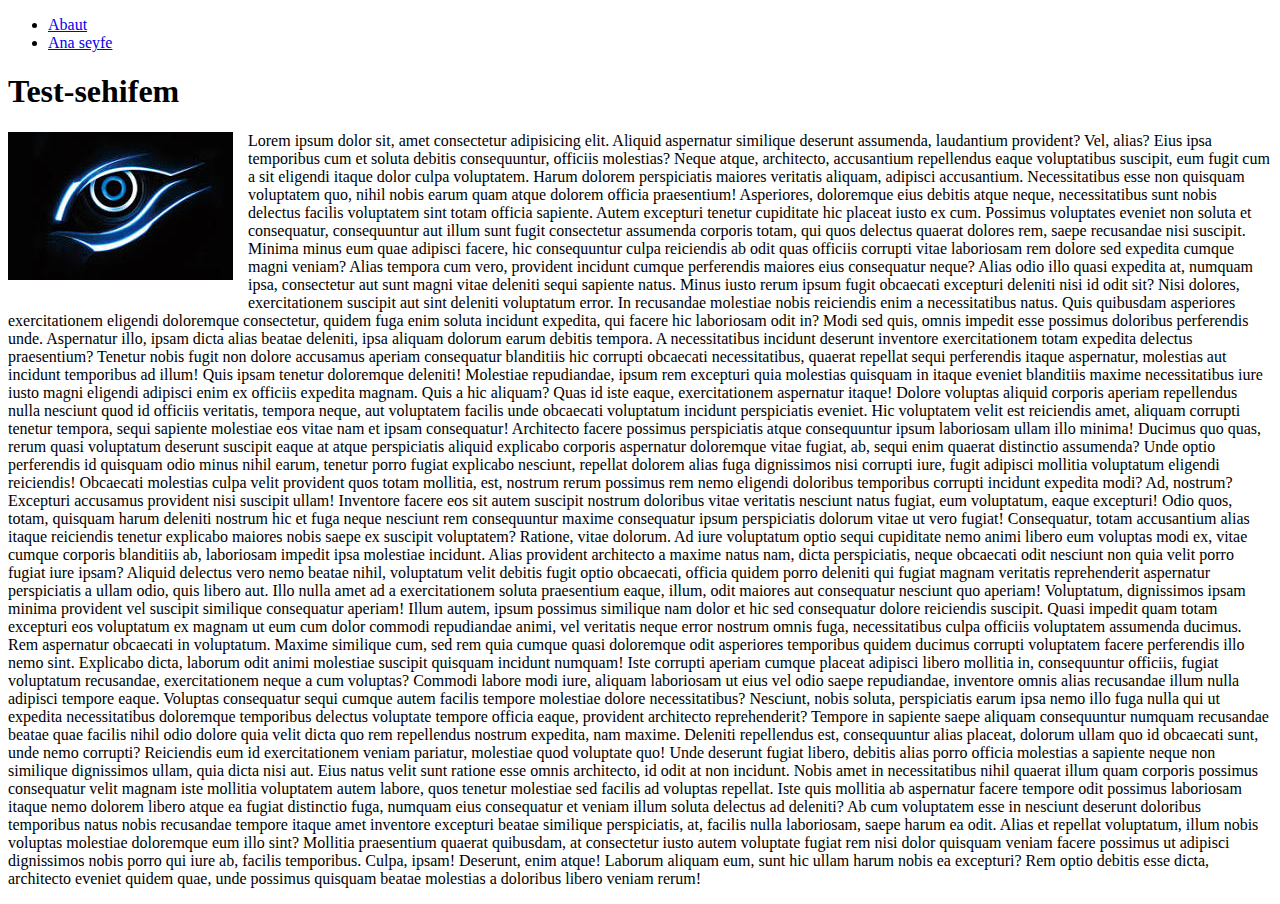
==== index.html @ 8fb22ca0 "test sehife v-1" ====
<!DOCTYPE html>
<html lang="en">
<head>
    <meta charset="UTF-8">
    <meta name="viewport" content="width=device-width, initial-scale=1.0">
    <link rel="stylesheet" href="index.css">
    <title>Test-sehifem</title>
</head>
<body>
    <header>
        <nav>
            <ul>
                <li>
                    <a href="abaut.html">Abaut</a>
                </li>
                <li>
                    <a href="index.html">Ana seyfe</a>
                </li>
            </ul>
        </nav>
    </header>
    <h1>Test-sehifem</h1>
        <p class="p">
            <img  src="treding.jpg" >Lorem ipsum dolor sit, amet consectetur adipisicing elit. Aliquid aspernatur similique deserunt assumenda, laudantium provident? Vel, alias? Eius ipsa temporibus cum et soluta debitis consequuntur, officiis molestias? Neque atque, architecto, accusantium repellendus eaque voluptatibus suscipit, eum fugit cum a sit eligendi itaque dolor culpa voluptatem. Harum dolorem perspiciatis maiores veritatis aliquam, adipisci accusantium. Necessitatibus esse non quisquam voluptatem quo, nihil nobis earum quam atque dolorem officia praesentium! Asperiores, doloremque eius debitis atque neque, necessitatibus sunt nobis delectus facilis voluptatem sint totam officia sapiente. Autem excepturi tenetur cupiditate hic placeat iusto ex cum. Possimus voluptates eveniet non soluta et consequatur, consequuntur aut illum sunt fugit consectetur assumenda corporis totam, qui quos delectus quaerat dolores rem, saepe recusandae nisi suscipit. Minima minus eum quae adipisci facere, hic consequuntur culpa reiciendis ab odit quas officiis corrupti vitae laboriosam rem dolore sed expedita cumque magni veniam? Alias tempora cum vero, provident incidunt cumque perferendis maiores eius consequatur neque? Alias odio illo quasi expedita at, numquam ipsa, consectetur aut sunt magni vitae deleniti sequi sapiente natus. Minus iusto rerum ipsum fugit obcaecati excepturi deleniti nisi id odit sit? Nisi dolores, exercitationem suscipit aut sint deleniti voluptatum error. In recusandae molestiae nobis reiciendis enim a necessitatibus natus. Quis quibusdam asperiores exercitationem eligendi doloremque consectetur, quidem fuga enim soluta incidunt expedita, qui facere hic laboriosam odit in? Modi sed quis, omnis impedit esse possimus doloribus perferendis unde. Aspernatur illo, ipsam dicta alias beatae deleniti, ipsa aliquam dolorum earum debitis tempora. A necessitatibus incidunt deserunt inventore exercitationem totam expedita delectus praesentium? Tenetur nobis fugit non dolore accusamus aperiam consequatur blanditiis hic corrupti obcaecati necessitatibus, quaerat repellat sequi perferendis itaque aspernatur, molestias aut incidunt temporibus ad illum! Quis ipsam tenetur doloremque deleniti! Molestiae repudiandae, ipsum rem excepturi quia molestias quisquam in itaque eveniet blanditiis maxime necessitatibus iure iusto magni eligendi adipisci enim ex officiis expedita magnam. Quis a hic aliquam? Quas id iste eaque, exercitationem aspernatur itaque! Dolore voluptas aliquid corporis aperiam repellendus nulla nesciunt quod id officiis veritatis, tempora neque, aut voluptatem facilis unde obcaecati voluptatum incidunt perspiciatis eveniet. Hic voluptatem velit est reiciendis amet, aliquam corrupti tenetur tempora, sequi sapiente molestiae eos vitae nam et ipsam consequatur! Architecto facere possimus perspiciatis atque consequuntur ipsum laboriosam ullam illo minima! Ducimus quo quas, rerum quasi voluptatum deserunt suscipit eaque at atque perspiciatis aliquid explicabo corporis aspernatur doloremque vitae fugiat, ab, sequi enim quaerat distinctio assumenda? Unde optio perferendis id quisquam odio minus nihil earum, tenetur porro fugiat explicabo nesciunt, repellat dolorem alias fuga dignissimos nisi corrupti iure, fugit adipisci mollitia voluptatum eligendi reiciendis! Obcaecati molestias culpa velit provident quos totam mollitia, est, nostrum rerum possimus rem nemo eligendi doloribus temporibus corrupti incidunt expedita modi? Ad, nostrum? Excepturi accusamus provident nisi suscipit ullam! Inventore facere eos sit autem suscipit nostrum doloribus vitae veritatis nesciunt natus fugiat, eum voluptatum, eaque excepturi! Odio quos, totam, quisquam harum deleniti nostrum hic et fuga neque nesciunt rem consequuntur maxime consequatur ipsum perspiciatis dolorum vitae ut vero fugiat! Consequatur, totam accusantium alias itaque reiciendis tenetur explicabo maiores nobis saepe ex suscipit voluptatem? Ratione, vitae dolorum. Ad iure voluptatum optio sequi cupiditate nemo animi libero eum voluptas modi ex, vitae cumque corporis blanditiis ab, laboriosam impedit ipsa molestiae incidunt. Alias provident architecto a maxime natus nam, dicta perspiciatis, neque obcaecati odit nesciunt non quia velit porro fugiat iure ipsam? Aliquid delectus vero nemo beatae nihil, voluptatum velit debitis fugit optio obcaecati, officia quidem porro deleniti qui fugiat magnam veritatis reprehenderit aspernatur perspiciatis a ullam odio, quis libero aut. Illo nulla amet ad a exercitationem soluta praesentium eaque, illum, odit maiores aut consequatur nesciunt quo aperiam! Voluptatum, dignissimos ipsam minima provident vel suscipit similique consequatur aperiam! Illum autem, ipsum possimus similique nam dolor et hic sed consequatur dolore reiciendis suscipit. Quasi impedit quam totam excepturi eos voluptatum ex magnam ut eum cum dolor commodi repudiandae animi, vel veritatis neque error nostrum omnis fuga, necessitatibus culpa officiis voluptatem assumenda ducimus. Rem aspernatur obcaecati in voluptatum. Maxime similique cum, sed rem quia cumque quasi doloremque odit asperiores temporibus quidem ducimus corrupti voluptatem facere perferendis illo nemo sint. Explicabo dicta, laborum odit animi molestiae suscipit quisquam incidunt numquam! Iste corrupti aperiam cumque placeat adipisci libero mollitia in, consequuntur officiis, fugiat voluptatum recusandae, exercitationem neque a cum voluptas? Commodi labore modi iure, aliquam laboriosam ut eius vel odio saepe repudiandae, inventore omnis alias recusandae illum nulla adipisci tempore eaque. Voluptas consequatur sequi cumque autem facilis tempore molestiae dolore necessitatibus? Nesciunt, nobis soluta, perspiciatis earum ipsa nemo illo fuga nulla qui ut expedita necessitatibus doloremque temporibus delectus voluptate tempore officia eaque, provident architecto reprehenderit? Tempore in sapiente saepe aliquam consequuntur numquam recusandae beatae quae facilis nihil odio dolore quia velit dicta quo rem repellendus nostrum expedita, nam maxime. Deleniti repellendus est, consequuntur alias placeat, dolorum ullam quo id obcaecati sunt, unde nemo corrupti? Reiciendis eum id exercitationem veniam pariatur, molestiae quod voluptate quo! Unde deserunt fugiat libero, debitis alias porro officia molestias a sapiente neque non similique dignissimos ullam, quia dicta nisi aut. Eius natus velit sunt ratione esse omnis architecto, id odit at non incidunt. Nobis amet in necessitatibus nihil quaerat illum quam corporis possimus consequatur velit magnam iste mollitia voluptatem autem labore, quos tenetur molestiae sed facilis ad voluptas repellat. Iste quis mollitia ab aspernatur facere tempore odit possimus laboriosam itaque nemo dolorem libero atque ea fugiat distinctio fuga, numquam eius consequatur et veniam illum soluta delectus ad deleniti? Ab cum voluptatem esse in nesciunt deserunt doloribus temporibus natus nobis recusandae tempore itaque amet inventore excepturi beatae similique perspiciatis, at, facilis nulla laboriosam, saepe harum ea odit. Alias et repellat voluptatum, illum nobis voluptas molestiae doloremque eum illo sint? Mollitia praesentium quaerat quibusdam, at consectetur iusto autem voluptate fugiat rem nisi dolor quisquam veniam facere possimus ut adipisci dignissimos nobis porro qui iure ab, facilis temporibus. Culpa, ipsam! Deserunt, enim atque! Laborum aliquam eum, sunt hic ullam harum nobis ea excepturi? Rem optio debitis esse dicta, architecto eveniet quidem quae, unde possimus quisquam beatae molestias a doloribus libero veniam rerum!<p>

    
</body>
</html>
---- index.css ----
.p img{
    float: left;
    margin-right: 15px;
    margin-bottom: 15px;
}
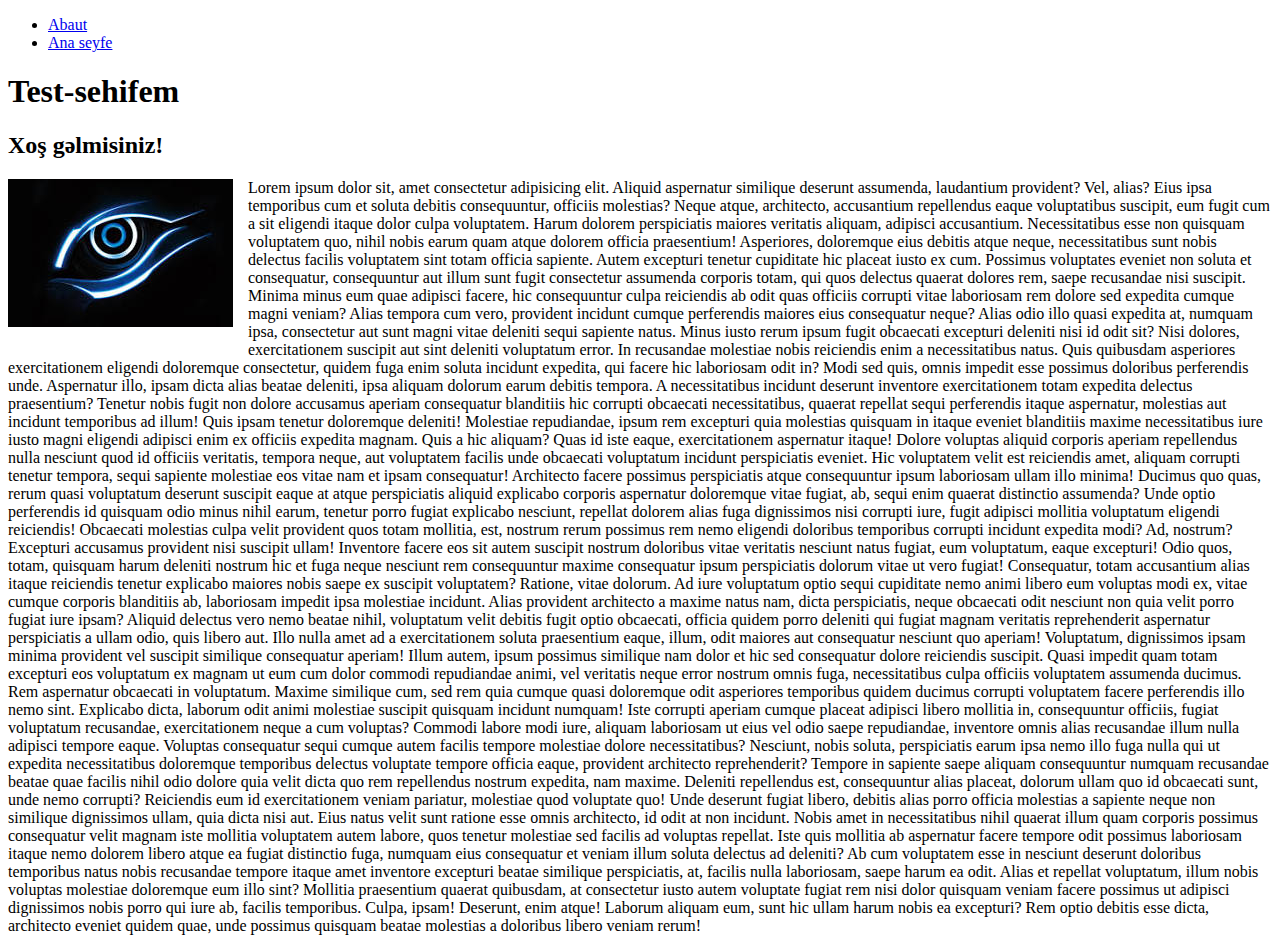
==== commit 9e54a62c: "ahdjh" ====
--- a/index.html
+++ b/index.html
@@ -20,6 +20,7 @@
         </nav>
     </header>
     <h1>Test-sehifem</h1>
+    <h2>Xoş gəlmisiniz!</h2>
         <p class="p">
             <img  src="treding.jpg" >Lorem ipsum dolor sit, amet consectetur adipisicing elit. Aliquid aspernatur similique deserunt assumenda, laudantium provident? Vel, alias? Eius ipsa temporibus cum et soluta debitis consequuntur, officiis molestias? Neque atque, architecto, accusantium repellendus eaque voluptatibus suscipit, eum fugit cum a sit eligendi itaque dolor culpa voluptatem. Harum dolorem perspiciatis maiores veritatis aliquam, adipisci accusantium. Necessitatibus esse non quisquam voluptatem quo, nihil nobis earum quam atque dolorem officia praesentium! Asperiores, doloremque eius debitis atque neque, necessitatibus sunt nobis delectus facilis voluptatem sint totam officia sapiente. Autem excepturi tenetur cupiditate hic placeat iusto ex cum. Possimus voluptates eveniet non soluta et consequatur, consequuntur aut illum sunt fugit consectetur assumenda corporis totam, qui quos delectus quaerat dolores rem, saepe recusandae nisi suscipit. Minima minus eum quae adipisci facere, hic consequuntur culpa reiciendis ab odit quas officiis corrupti vitae laboriosam rem dolore sed expedita cumque magni veniam? Alias tempora cum vero, provident incidunt cumque perferendis maiores eius consequatur neque? Alias odio illo quasi expedita at, numquam ipsa, consectetur aut sunt magni vitae deleniti sequi sapiente natus. Minus iusto rerum ipsum fugit obcaecati excepturi deleniti nisi id odit sit? Nisi dolores, exercitationem suscipit aut sint deleniti voluptatum error. In recusandae molestiae nobis reiciendis enim a necessitatibus natus. Quis quibusdam asperiores exercitationem eligendi doloremque consectetur, quidem fuga enim soluta incidunt expedita, qui facere hic laboriosam odit in? Modi sed quis, omnis impedit esse possimus doloribus perferendis unde. Aspernatur illo, ipsam dicta alias beatae deleniti, ipsa aliquam dolorum earum debitis tempora. A necessitatibus incidunt deserunt inventore exercitationem totam expedita delectus praesentium? Tenetur nobis fugit non dolore accusamus aperiam consequatur blanditiis hic corrupti obcaecati necessitatibus, quaerat repellat sequi perferendis itaque aspernatur, molestias aut incidunt temporibus ad illum! Quis ipsam tenetur doloremque deleniti! Molestiae repudiandae, ipsum rem excepturi quia molestias quisquam in itaque eveniet blanditiis maxime necessitatibus iure iusto magni eligendi adipisci enim ex officiis expedita magnam. Quis a hic aliquam? Quas id iste eaque, exercitationem aspernatur itaque! Dolore voluptas aliquid corporis aperiam repellendus nulla nesciunt quod id officiis veritatis, tempora neque, aut voluptatem facilis unde obcaecati voluptatum incidunt perspiciatis eveniet. Hic voluptatem velit est reiciendis amet, aliquam corrupti tenetur tempora, sequi sapiente molestiae eos vitae nam et ipsam consequatur! Architecto facere possimus perspiciatis atque consequuntur ipsum laboriosam ullam illo minima! Ducimus quo quas, rerum quasi voluptatum deserunt suscipit eaque at atque perspiciatis aliquid explicabo corporis aspernatur doloremque vitae fugiat, ab, sequi enim quaerat distinctio assumenda? Unde optio perferendis id quisquam odio minus nihil earum, tenetur porro fugiat explicabo nesciunt, repellat dolorem alias fuga dignissimos nisi corrupti iure, fugit adipisci mollitia voluptatum eligendi reiciendis! Obcaecati molestias culpa velit provident quos totam mollitia, est, nostrum rerum possimus rem nemo eligendi doloribus temporibus corrupti incidunt expedita modi? Ad, nostrum? Excepturi accusamus provident nisi suscipit ullam! Inventore facere eos sit autem suscipit nostrum doloribus vitae veritatis nesciunt natus fugiat, eum voluptatum, eaque excepturi! Odio quos, totam, quisquam harum deleniti nostrum hic et fuga neque nesciunt rem consequuntur maxime consequatur ipsum perspiciatis dolorum vitae ut vero fugiat! Consequatur, totam accusantium alias itaque reiciendis tenetur explicabo maiores nobis saepe ex suscipit voluptatem? Ratione, vitae dolorum. Ad iure voluptatum optio sequi cupiditate nemo animi libero eum voluptas modi ex, vitae cumque corporis blanditiis ab, laboriosam impedit ipsa molestiae incidunt. Alias provident architecto a maxime natus nam, dicta perspiciatis, neque obcaecati odit nesciunt non quia velit porro fugiat iure ipsam? Aliquid delectus vero nemo beatae nihil, voluptatum velit debitis fugit optio obcaecati, officia quidem porro deleniti qui fugiat magnam veritatis reprehenderit aspernatur perspiciatis a ullam odio, quis libero aut. Illo nulla amet ad a exercitationem soluta praesentium eaque, illum, odit maiores aut consequatur nesciunt quo aperiam! Voluptatum, dignissimos ipsam minima provident vel suscipit similique consequatur aperiam! Illum autem, ipsum possimus similique nam dolor et hic sed consequatur dolore reiciendis suscipit. Quasi impedit quam totam excepturi eos voluptatum ex magnam ut eum cum dolor commodi repudiandae animi, vel veritatis neque error nostrum omnis fuga, necessitatibus culpa officiis voluptatem assumenda ducimus. Rem aspernatur obcaecati in voluptatum. Maxime similique cum, sed rem quia cumque quasi doloremque odit asperiores temporibus quidem ducimus corrupti voluptatem facere perferendis illo nemo sint. Explicabo dicta, laborum odit animi molestiae suscipit quisquam incidunt numquam! Iste corrupti aperiam cumque placeat adipisci libero mollitia in, consequuntur officiis, fugiat voluptatum recusandae, exercitationem neque a cum voluptas? Commodi labore modi iure, aliquam laboriosam ut eius vel odio saepe repudiandae, inventore omnis alias recusandae illum nulla adipisci tempore eaque. Voluptas consequatur sequi cumque autem facilis tempore molestiae dolore necessitatibus? Nesciunt, nobis soluta, perspiciatis earum ipsa nemo illo fuga nulla qui ut expedita necessitatibus doloremque temporibus delectus voluptate tempore officia eaque, provident architecto reprehenderit? Tempore in sapiente saepe aliquam consequuntur numquam recusandae beatae quae facilis nihil odio dolore quia velit dicta quo rem repellendus nostrum expedita, nam maxime. Deleniti repellendus est, consequuntur alias placeat, dolorum ullam quo id obcaecati sunt, unde nemo corrupti? Reiciendis eum id exercitationem veniam pariatur, molestiae quod voluptate quo! Unde deserunt fugiat libero, debitis alias porro officia molestias a sapiente neque non similique dignissimos ullam, quia dicta nisi aut. Eius natus velit sunt ratione esse omnis architecto, id odit at non incidunt. Nobis amet in necessitatibus nihil quaerat illum quam corporis possimus consequatur velit magnam iste mollitia voluptatem autem labore, quos tenetur molestiae sed facilis ad voluptas repellat. Iste quis mollitia ab aspernatur facere tempore odit possimus laboriosam itaque nemo dolorem libero atque ea fugiat distinctio fuga, numquam eius consequatur et veniam illum soluta delectus ad deleniti? Ab cum voluptatem esse in nesciunt deserunt doloribus temporibus natus nobis recusandae tempore itaque amet inventore excepturi beatae similique perspiciatis, at, facilis nulla laboriosam, saepe harum ea odit. Alias et repellat voluptatum, illum nobis voluptas molestiae doloremque eum illo sint? Mollitia praesentium quaerat quibusdam, at consectetur iusto autem voluptate fugiat rem nisi dolor quisquam veniam facere possimus ut adipisci dignissimos nobis porro qui iure ab, facilis temporibus. Culpa, ipsam! Deserunt, enim atque! Laborum aliquam eum, sunt hic ullam harum nobis ea excepturi? Rem optio debitis esse dicta, architecto eveniet quidem quae, unde possimus quisquam beatae molestias a doloribus libero veniam rerum!<p>
 
